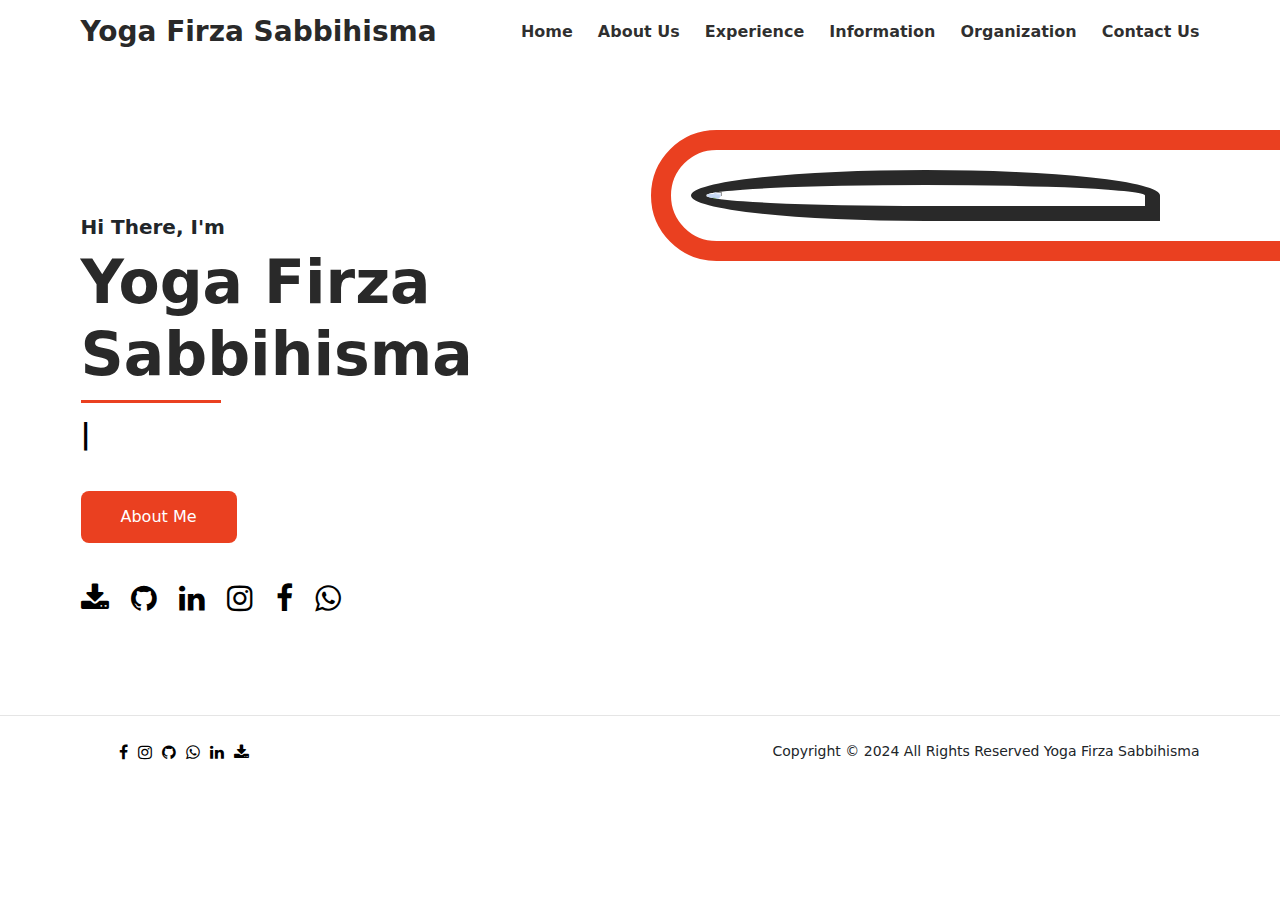
==== index.html @ 34cb0afe "index" ====
<!DOCTYPE html>
    <html>
    <head>
    <title>Portofolio - Yoga Firza Sabbihisma</title>
    <meta name="viewport" content="width=device-width, initial-scale=1, shrink-to-fit=no">
    <meta charset="utf-8">
    <!--- Bootstrap 5 CSS link --->
       <!-- Favicons -->
  <link href="img/profile/yoga.png" rel="icon">
  <link href="img/profile/yoga.png" rel="apple-touch-icon">
  
    <link href="https://cdn.jsdelivr.net/npm/bootstrap@5.2.3/dist/css/bootstrap.min.css" rel="stylesheet">
    <!--- Font Awesom CSS link --->
    <link rel="stylesheet" href="https://cdnjs.cloudflare.com/ajax/libs/font-awesome/4.7.0/css/font-awesome.min.css">
    <!--- Live Jquery URL--->
    <script src="https://ajax.googleapis.com/ajax/libs/jquery/3.6.4/jquery.min.js"></script>
    <!--- Bootstrap 5 Jquery URL--->
    <script src="https://cdn.jsdelivr.net/npm/bootstrap@5.2.3/dist/js/bootstrap.bundle.min.js"></script>
    <!--- Owl Carousel Js And CSS For Testimonial Slider--->
    <script src="https://cdnjs.cloudflare.com/ajax/libs/OwlCarousel2/2.3.4/owl.carousel.min.js"></script>
    <link rel="stylesheet" href="https://cdnjs.cloudflare.com/ajax/libs/OwlCarousel2/2.3.4/assets/owl.carousel.css">
    <!--- style.css, where we will write our custom css--->
    <link rel="stylesheet" href="style.css">
  </head>
  <body>
     

     <nav class="navbar navbar-expand-lg fixed-top" id="navbar_top">
    <div class="container"> <a class="navbar-brand" href="#">Yoga Firza Sabbihisma<span></span></a>
      <button class="navbar-toggler" type="button" data-bs-toggle="collapse" data-bs-target="#navbar-collapse-toggle" aria-expanded="false"><span class="navbar-toggler-icon"></span></button>
      <div class="collapse navbar-collapse justify-content-end" id="navbar-collapse-toggle">
        <ul class="navbar-nav ml-auto">
          <li><a href="index.html"><span>Home</span></a></li>
          <li><a href="about.html"><span>About Us</span></a></li>
          <li><a href="experience.html"><span>Experience</span></a></li>
          <li><a href="information.html"><span>Information</span></a></li>
          <li><a href="organization.html"><span>Organization</span></a></li>
          <li><a href="contactus.html"><span>Contact Us</span></a></li>
        </ul>
      </div>
    </div>
</nav>


<div class="container-fluid main-section overflow-hidden">
  <div class="container">
    <div class="row">
      <div class="col-md-6 col-12">
        <div class="banner-left">
          <h1>Hi There, I'm</h1>
          <h2>Yoga Firza Sabbihisma</h2>
          <span class="head-bottom"></span>
          <h3 class="typing">Software Quality Assurance </h3>
            <div class="banner-btn">
              <a href="about.html"><button>About Me</button></a>
            </div>
           <div class="banner-btn">
           <a href="https://drive.google.com/drive/folders/1yeW33AVFA7BUJzCdyGaik55ckNQoPfW4" target="_blank"><i class="fa fa-download" style="font-size:30px;color:#000000"> </i> </a>
             &nbsp; &nbsp;
             <a href="https://drive.google.com/drive/folders/1yeW33AVFA7BUJzCdyGaik55ckNQoPfW4/" target="_blank"><i class="fa fa-github" style="font-size:30px;color:#000000"></i></a>
             &nbsp; &nbsp;
             <a href="https://www.linkedin.com/in/yoga-firza-sabbihisma-44634b20a/" target="_blank"><i class="fa fa-linkedin" style="font-size:30px;color:#000000"></i></a>
             &nbsp; &nbsp;
             <a href="https://www.instagram.com/yogafirza/" target="_blank"><i class="fa fa-instagram" style="font-size:30px;color:#000000"></i></a>
             &nbsp; &nbsp;
             <a href="<?php echo $row['linkfacebook']; ?>" target="_blank"><i class="fa fa-facebook" style="font-size:30px;color:#000000"></i></a>
             &nbsp; &nbsp;
             <a href="https://api.whatsapp.com/send/?phone=62895377053254&text&type=phone_number&app_absent=0" target="_blank"><i class="fa fa-whatsapp" style="font-size:30px;color:#000000"></i></a>
          </div>
        </div>
      </div>



      <div class="col-md-6 col-12">
        <div class="banner-top">
          <div class="banner-img"> <img src="img/profile/yoga.png"> </div>
        </div>
      </div>
    </div>
  </div>
</div>




<div class="container-fluid footer-section">
  <div class="container">
    <div class="row">
      <div class="col-md-6 footer-left">
        <ul>
          <li><a href="https://id-id.facebook.com/people/Yoga-Firza/100009416676699/" target="_blank"><i class="fa fa-facebook"></i></a></li>
          <li><a href="https://www.instagram.com/yogafirza/" target="_blank"><i class="fa fa-instagram"></i></a></li>
          <li><a href="https://github.com/YogaFirzaSabbihisma/" target="_blank"><i class="fa fa-github"></i></a></li>
          <li><a href="https://api.whatsapp.com/send/?phone=62895377053254&text&type=phone_number&app_absent=0" target="_blank"><i class="fa fa-whatsapp"></i></a></li>
          <li><a href="https://www.linkedin.com/in/yoga-firza-sabbihisma-44634b20a/" target="_blank"><i class="fa fa-linkedin"></i></a></li>
          <li><a href="https://drive.google.com/drive/folders/1yeW33AVFA7BUJzCdyGaik55ckNQoPfW4" target="_blank"><i class="fa fa-download"></i></a></li>
        </ul>
      </div>
      <div class="col-md-6 footer-right">
        <p>Copyright © 2024 All Rights Reserved Yoga Firza Sabbihisma</p>
      </div>
    </div>
  </div>
</div>
---- style.css ----
@import url('https://fonts.googleapis.com/css2?family=Lato&display=swap');
html, body {
	font-size: 14px;
	font-family Lato;
}
a {
	text-decoration:none;
}


.navbar{
	background:#fff;
	
}
.header-fixed {
	box-shadow: 0 12px 15px rgba(140, 152, 164, 0.1);
	background: #fff;
}
.navbar-brand {
	color: #292929;
	font-weight:700;
	font-size: 28px;
}
.navbar-nav {
	width: 100%;
	justify-content: flex-end;
}
.navbar-nav li {
	padding-left:25px;
}
.navbar-nav li a {
	color: rgb(0 0 0 / 81%);
	font-size: 16px;
	font-weight: 600;
}
.navbar-toggler {
	box-shadow: none!important;
	border: 1px solid #b3b3b3;
	padding: 6px 10px;
}
@media only screen and (max-width:768px) {
	.navbar-nav li {
		width: 100%;
		float: left;
		padding: 10px 0px 10px 10px;
		border-bottom: 1px solid #ebebeb;
	}
}


.main-section {
	padding-top:50px;
	padding-bottom:100px;
}
.banner-left h1 {
	margin-top:30%;
}
.banner-left h1 {
	font-size: 20px;
	font-weight: 900;
}
.banner-left h2 {
	color: #292929;
	font-size: 60px;
	font-weight: 700;
}
.banner-left h3 {
	color: #292929;
	font-weight: 600;
	font-size: 28px;
	margin-bottom: 30px;
}
.banner-left p {
	font-size: 16px;
	line-height: 30px;
	color: #607D8B;
}
.head-bottom {
	height: 3px;
	width:140px;
	margin-bottom: 9px;
	margin-top: 0px;
	display: inline-block;
	background-color:#ea4020;
}
.banner-btn {
	margin-top: 40px;
}
.banner-btn button {
	padding: 14px 40px;
	border: none;
	border-radius: 8px;
	color: #fff;
	background-color: #ea4020;
	font-size:16px;
}
.banner-top {
	padding: 40px;
	position: relative;
	margin-top:80px;
}
.banner-img {
	border-radius: 50% 50% 0% 50%;
	border: 15px solid #292929 !important;
	position: relative;
	z-index: 99;
	overflow: hidden;
}
.banner-img img {
	width: 100%;
}

.banner-top:before {
	content: "";
	background-image: url(https://demo.dezven.com/project/web-design/portfolio/1/images/dots.png);
	position: absolute;
	top: 0;
	left: -40px;
	right: 0;
	bottom: 0;
	background-position: left;
	background-size: cover;
	animation-name: rotate;
	animation-duration:80s;
	animation-iteration-count: infinite;
}
@keyframes rotate {
	from {
		transform: rotate(-360deg);
	}
	to {
		transform: rotate(360deg);
	}
}
.banner-top:after {
	content: "";
	position: absolute;
	bottom: 0;
	top: 0;
	left: 0;
	width: 200vw;
	border: 20px solid #ea4020;
	border-radius: 310px;
	background: #fff;
}
.typing {
	position: relative;
	width:fit-content;
	padding-right:20px;
}
.typing::after {
	content: "|";
	position: absolute;
	right: 0;
	width: 100%;
	color: black;
	background: #fff;
	animation: typing 6s steps(22) infinite, caret 1s infinite;
}
@-webkit-keyframes typing {
	to {
		width: 0;
	}
}
@keyframes typing {
	to {
		width: 0;
	}
}
@-webkit-keyframes caret {
	50% {
		color: transparent;
	}
}
@keyframes caret {
	50% {
		color: transparent;
	}
}

@media only screen and (max-width:768px) {
	.banner-left h1 {
		margin-top:80px;
		font-size: 18px;
		font-weight: 600;
	}
	.banner-left h2 {
		font-size:40px;
		margin: 0px;
	}
	.banner-left h3 {
		font-size: 22px;
	}
	.banner-left .head-bottom {
		height: 2px;
		width: 90px;
	}
}


.bg-grey {
	background-color: #f7f6ff;
}
.heading {
	text-align: center;
	width: 100%;
	float: left;
	padding-bottom:20px;
}
.heading h5 {
	-webkit-text-stroke-width: 2px;
	-webkit-text-stroke-color: #292929;
	font-size: 7vw;
	color: transparent;
	font-weight: 600;
	letter-spacing: 0.8rem;
	opacity: 0.05;
	pointer-events: none;
	margin: 0px;
	padding: 0px;
}
.heading h2 {
	font-weight: 600!important;
	color: #292929;
	margin: 0px;
	padding: 0px;
	position: relative;
	bottom:70px;
}
.heading-border {
	height: 4px;
	width:40px;
	margin-bottom:10px;
	margin-top: 0px;
	display: inline-block;
	background-color:#cb7c6f;
}
@media only screen and (max-width:768px) {
	.heading h2 {
		bottom: 10px;
		font-size: 18px;
	}
	.heading-border {
		height:2px;
		width: 20px;
		margin-bottom:6px;
		margin-top: 0px;
	}
}
/
.about-img img {
	width: 100%;
}
.about-info h2 {
	border-left: 2px solid #ea4020;
	padding-left: 10px;
	font-size: 18px;
	margin-bottom: 25px;
	margin-top: 25px;
}
.about-info h3 {
	font-weight: 500;
	color: #292929;
	font-size: 18px;
	margin-top: 20px;
	padding-left: 10px;
}
.about-info p {
	padding-left: 10px;
	color: #555a64;
	font-size: 15px;
	line-height: 25px;
	margin-top: 15px;
}
.about-info .about-tool {
	display: flex;
	flex-wrap: wrap;
	margin-top: 28px;
	margin-bottom: 32px;
}
.about-info .about-tool span {
	font-size: 13px;
	border: 1px solid rgba(41, 41, 41, 0.1);
	padding: 6px 16px;
	border-radius: 40px;
	margin: 0 5px 5px 0;
	background: #fff;
}
.about-info .about-work span {
	width: 40px;
	height: 40px;
	line-height: 40px;
	background: #ea4020;
	color: #fff;
	vertical-align: top;
	text-align: center;
	border-radius: 50%;
	font-size: 12px;
	float: left;
}
.about-info .about-work h4 {
	margin-left: 5px;
	float: left;
	margin-top: 8px;
	font-weight: 100;
	font-size: 18px;
}


.service {
	border: 1px solid #e2e8f0;
	border-radius: 7px;
	box-shadow: 0 0.375rem 1.5rem 0 rgba(140, 152, 164, 0.125);
	margin-top: 88px;
	padding-bottom: 30px;
}
.service-hex {
	margin-top: 30px;
	width: 104px;
	height: 60px;
	background-color:#ea4020;
	position: relative;
	top: -55px;
	left: 40%;
}
.service-hex:before {
	content: " ";
	width: 0;
	height: 0;
	border-bottom: 30px solid #ea4020;
	border-left: 52px solid transparent;
	border-right: 52px solid transparent;
	position: absolute;
	top: -30px;
}
.service-hex:after {
	content: "";
	width: 0;
	position: absolute;
	bottom: -30px;
	border-top: 30px solid #ea4020;
	border-left: 52px solid transparent;
	border-right: 52px solid transparent;
}
.service-hex i {
	position: absolute;
	color: #fff;
	font-size: 40px;
	text-align: center;
	left: 0px;
	right: 0px;
	top: 10px;
}
.service-inner {
	text-align: center;
	padding: 5px 44px;
	font-size: 17px;
}
.service-inner h3 {
	font-size: 23px;
}
.service-inner p {
	font-size:16px;
	line-height:28px;
	font-family 'Lato';
}
@media only screen and (max-width:768px) {
	.service-hex {
		left:38%;
	}
}



.experience {
	padding: 20px 30px;
	background: #fff;
	box-shadow: 0 0.375rem 1.5rem 0 rgba(140, 152, 164, 0.125);
	border: 1px solid #e2e8f0;
	border-radius: 10px;
	margin-bottom: 20px;
}
.experience h5 {
	background: #ea4020;
	display: inline-block;
	font-size: 13px;
	padding: 8px 14px;
	border-radius: 20px;
	color: #fff;
}

.experience h6 {
	background: #000;
	display: inline-block;
	font-size: 13px;
	padding: 8px 14px;
	border-radius: 20px;
	color: #fff;
}

.portfolio-section {
	border: 1px solid #e2e8f0;
	border-radius: 10px;
	box-shadow: 0 0.375rem 1.5rem 0 rgba(140, 152, 164, 0.125);
	margin-top: 30px;
}
.portfolio-section img {
	width: 100%;
}
.portfolio-section h3 {
	margin-top: 20px;
}
.portfolio-section span {
	border: 1px solid lightgray;
	padding: 5px 10px;
	border-radius: 13px;
	float:left;
	margin:5px 5px 0px 0px;
}
.portfolio-info {
	padding: 20px;
	width: 100%;
	float: left;
}
@media only screen and (max-width:768px) {
	.portfolio-section h3 {
		font-size: 16px;
	}
}



.contact-info {
	width: 100%;
	float: left;
	background-color: #fff;
	padding: 10px 30px 10px 30px;
	border-radius: 8px;
	border: 1px solid #e2e8f0;
	box-shadow: 0 0.375rem 1.5rem 0 rgba(140, 152, 164, 0.125);
	margin-bottom:20px;
}
.contact-left h3 {
	border-left: 2px solid #ea4020;
	padding-left: 10px;
	color: #565656;
	font-size: 16px;
	font-weight: 600;
	width: 100%;
	float: left;
	margin-top: 20px;
}
.contact-left p {
	padding-left: 10px;
	margin-bottom: 15px;
}
.contact-left a {
	padding-left: 10px;
	margin-bottom:7px;
	width: 100%;
	float: left;
	text-decoration:none;
	color:black;
}
.contact-info ul {
	width: 100%;
	float: left;
	margin-top: 20px;
	list-style: none;
	padding-left: 0px;
}
.contact-info ul li {
	float: left;
	padding-left: 10px;
}
.contact-info ul li i {
	font-size: 22px;
	color: black;
}
.contact-form {
	border: 1px solid #e2e8f0;
	padding: 30px;
	border-radius: 8px;
	background-color: #fff;
	box-shadow: 0 0.375rem 1.5rem 0 rgba(140, 152, 164, 0.125);
}
.contact-form h3 {
	border-left: 2px solid #ea4020;
	padding-left: 10px;
}
.contact-form .form-control {
	padding: 8px;
}
@media only screen and (max-width:768px) {
	.contact-left p {
		padding-left: 10px;
		margin-top: 11px;
	}
}


.footer-section {
	padding-top:25px;
	padding-bottom:15px;
	border-top: 1px solid rgba(0, 0, 0, 0.1);
	background: rgba(255, 255, 255, 0.1);
}
.footer-left ul {
	list-style: none;
}
.footer-left ul li {
	float: left;
	padding-left: 10px;
}
.footer-left ul li a {
	color: black;
	font-size: 16px;
}
.footer-right {
	text-align:right;
}
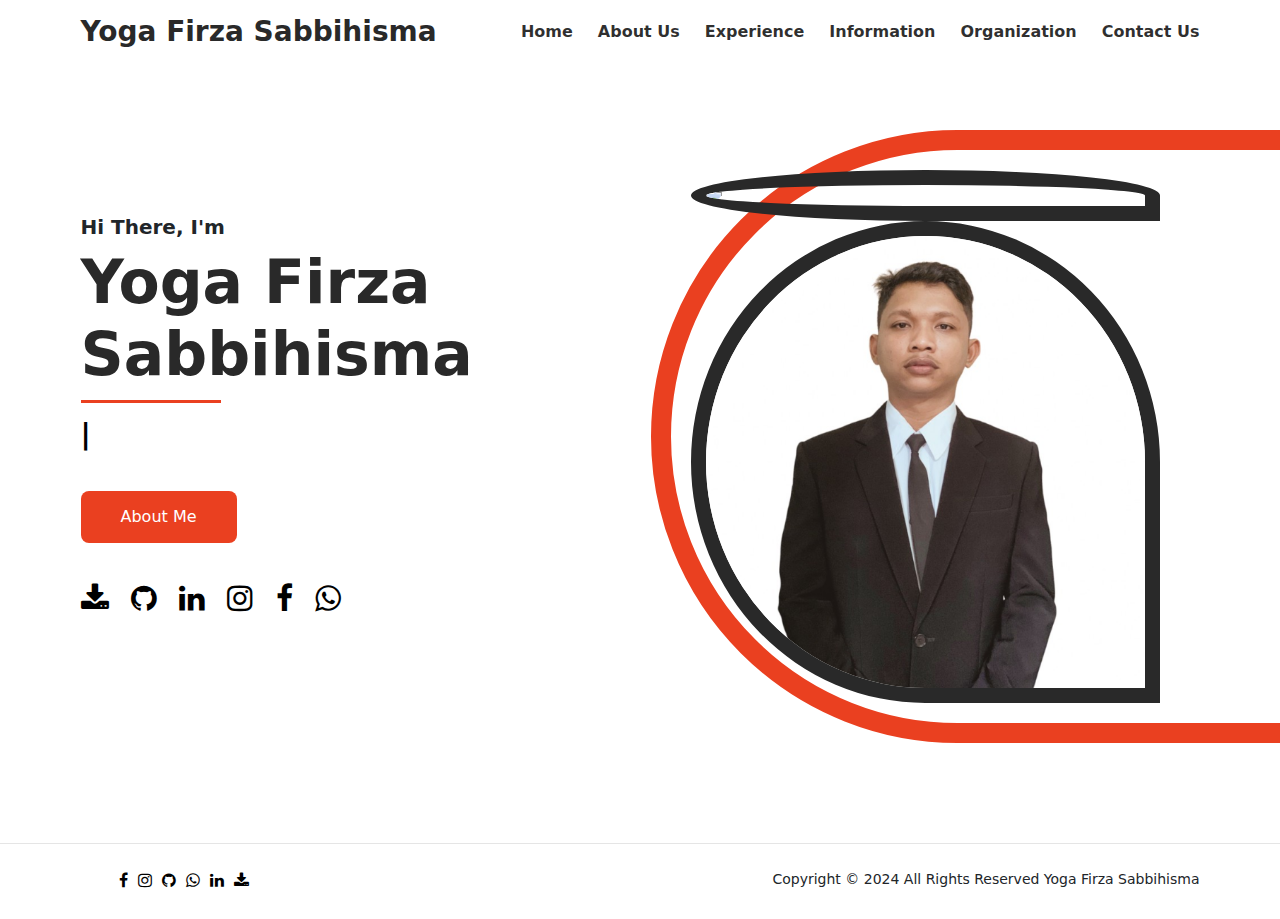
==== commit 10a24532: "Update index.html" ====
--- a/index.html
+++ b/index.html
@@ -7,8 +7,8 @@
     <meta charset="utf-8">
     <!--- Bootstrap 5 CSS link --->
        <!-- Favicons -->
-  <link href="img/profile/yoga.png" rel="icon">
-  <link href="img/profile/yoga.png" rel="apple-touch-icon">
+  <link href="https://github.com/YogaFirzaSabbihisma/personal/blob/main/img/profile/yoga.PNG" rel="icon">
+  <link href="https://github.com/YogaFirzaSabbihisma/personal/blob/main/img/profile/yoga.PNG" rel="apple-touch-icon">
   
     <link href="https://cdn.jsdelivr.net/npm/bootstrap@5.2.3/dist/css/bootstrap.min.css" rel="stylesheet">
     <!--- Font Awesom CSS link --->
@@ -75,7 +75,8 @@
 
       <div class="col-md-6 col-12">
         <div class="banner-top">
-          <div class="banner-img"> <img src="img/profile/yoga.png"> </div>
+          <div class="banner-img"> <img src="https://github.com/YogaFirzaSabbihisma/personal/blob/main/img/profile/yoga.PNG"> </div>
+             <div class="banner-img"> <img src="img/profile/yoga.PNG"> </div>
         </div>
       </div>
     </div>
@@ -103,4 +104,4 @@
       </div>
     </div>
   </div>
-</div>+</div>
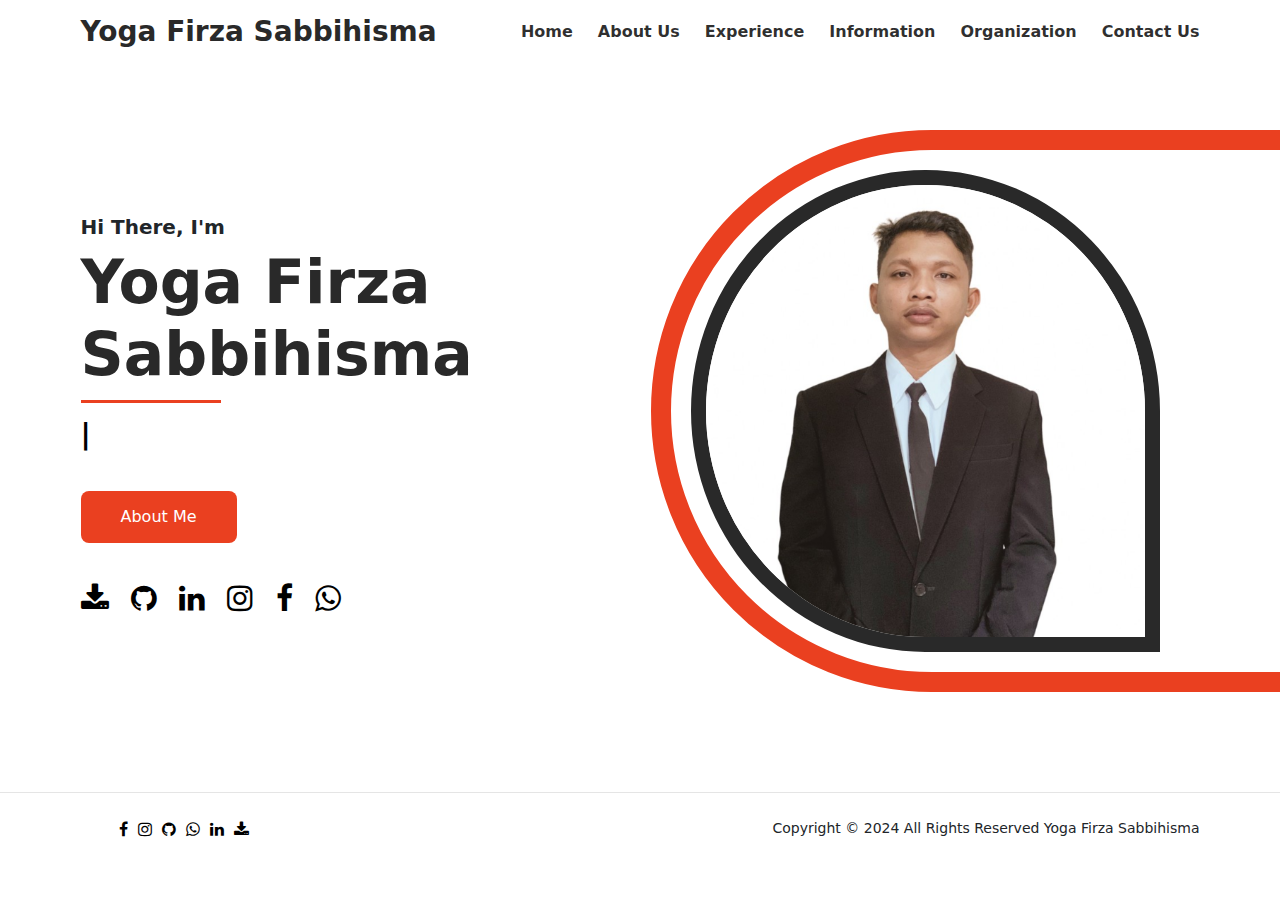
==== commit a944c3a9: "Update index.html" ====
--- a/index.html
+++ b/index.html
@@ -75,7 +75,6 @@
 
       <div class="col-md-6 col-12">
         <div class="banner-top">
-          <div class="banner-img"> <img src="https://github.com/YogaFirzaSabbihisma/personal/blob/main/img/profile/yoga.PNG"> </div>
              <div class="banner-img"> <img src="img/profile/yoga.PNG"> </div>
         </div>
       </div>
